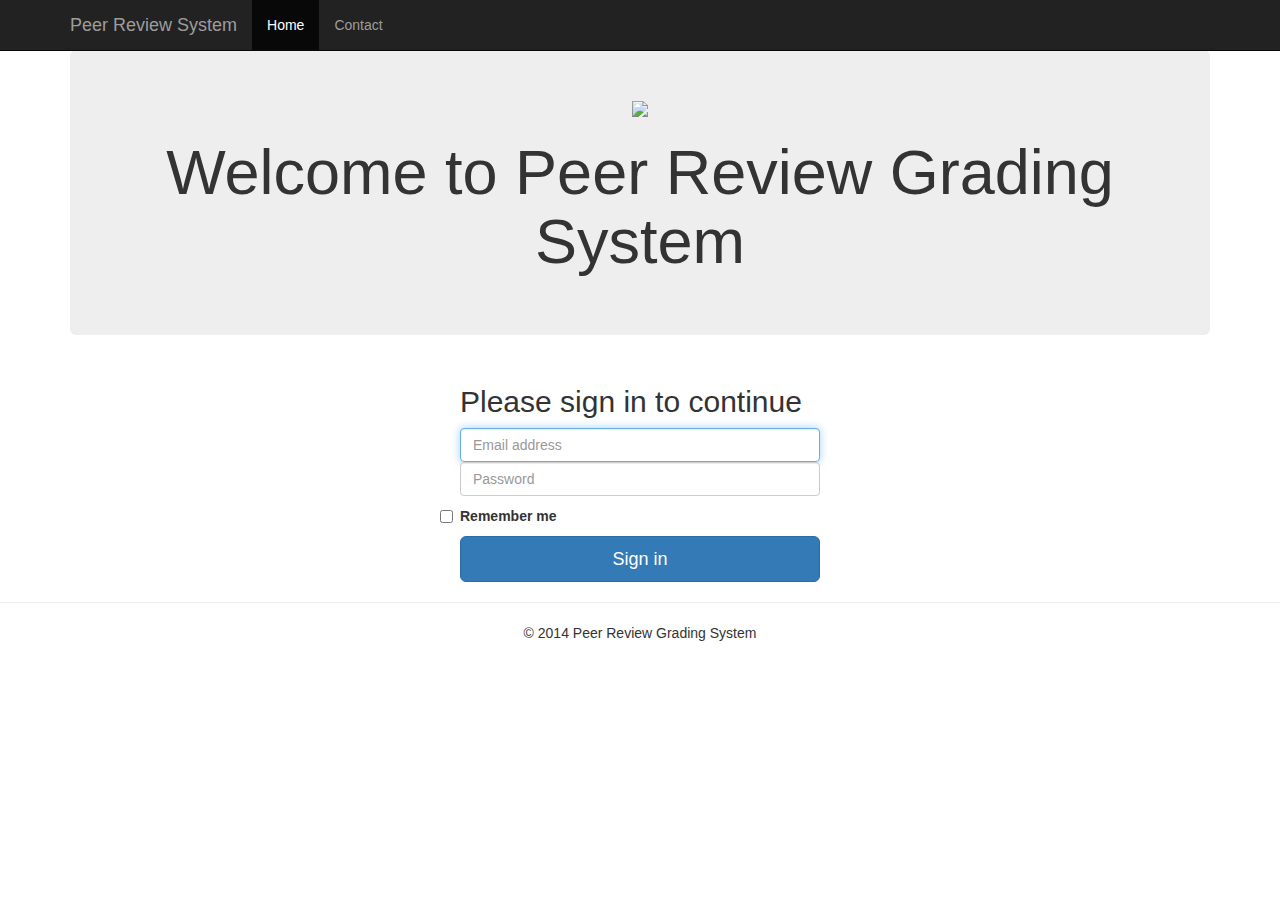
==== index.html @ aef1464b "Add project files" ====
<!DOCTYPE html>
<html lang="en">
  
  <head>
    <meta charset="utf-8">
    <meta name="viewport" content="width=device-width, initial-scale=1.0">
    <meta name="description" content="">
    <meta name="author" content="">
    <link rel="shortcut icon" href="../../assets/ico/favicon.png">
    <title>
      Starter Template for Bootstrap
    </title>
    <link href="https://netdna.bootstrapcdn.com/bootstrap/3.0.0/css/bootstrap.min.css"
    rel="stylesheet">
  
    <link href="css/index.css" rel="stylesheet">
</head>
  
  <body>
    <div class="navbar navbar-inverse navbar-fixed-top">
      <div class="container">
        <div class="navbar-header">
          <button type="button" class="navbar-toggle" data-toggle="collapse" data-target=".navbar-collapse">
            <span class="icon-bar"></span>
            <span class="icon-bar"></span>
            <span class="icon-bar"></span>
          </button>
          <a class="navbar-brand" href="index.html" target="">Peer Review System</a>
        </div>
        <div class="collapse navbar-collapse">
          <ul class="nav navbar-nav">
            <li class="active">
              <a href="index.html">Home</a>
            </li>
            <li>
            </li>
            <li>
              <a href="#">Contact</a>
            </li>
          </ul>
        </div>
        <!--/.nav-collapse -->
      </div>
    </div>
    <div class="container">
      <div class="jumbotron text-center">
        <img src="https://s3.amazonaws.com/jetstrap-site/images/website/index/what_icon.png">
        <h1>
          Welcome to Peer Review Grading System
        </h1>
      </div>
      <div class="row">
        <div class="col-md-4 col-md-offset-4">
          <form class="form-signin" role="form" action="instructor-dashboard.html">
            <h2 class="form-signin-heading">
              Please sign in to continue
            </h2>
            <input type="email" class="form-control" placeholder="Email address" required=""
            autofocus="">
            <input type="password" class="form-control" placeholder="Password" required="">
            <label class="checkbox">
              <input type="checkbox" value="remember-me">
              Remember me
            </label>
            <button type="submit" class="btn btn-lg btn-block btn-primary">
              Sign in
            </button>
          </form>
        </div>
      </div>
    </div>
    <!-- /.container -->
    <footer class="web-footer">
      <hr>
      <p class="text-center">
        © 2014 Peer Review Grading System
      </p>
    </footer>
    <script src="https://ajax.googleapis.com/ajax/libs/jquery/1.10.2/jquery.min.js">
    </script>
    <script src="https://netdna.bootstrapcdn.com/bootstrap/3.0.0/js/bootstrap.min.js">
    </script>
  </body>

</html>
---- css/index.css ----
body {
  padding-top: 50px;
}
h1 {
  font-size: 1em;  
}
.starter-template {
  padding: 40px 15px;
}
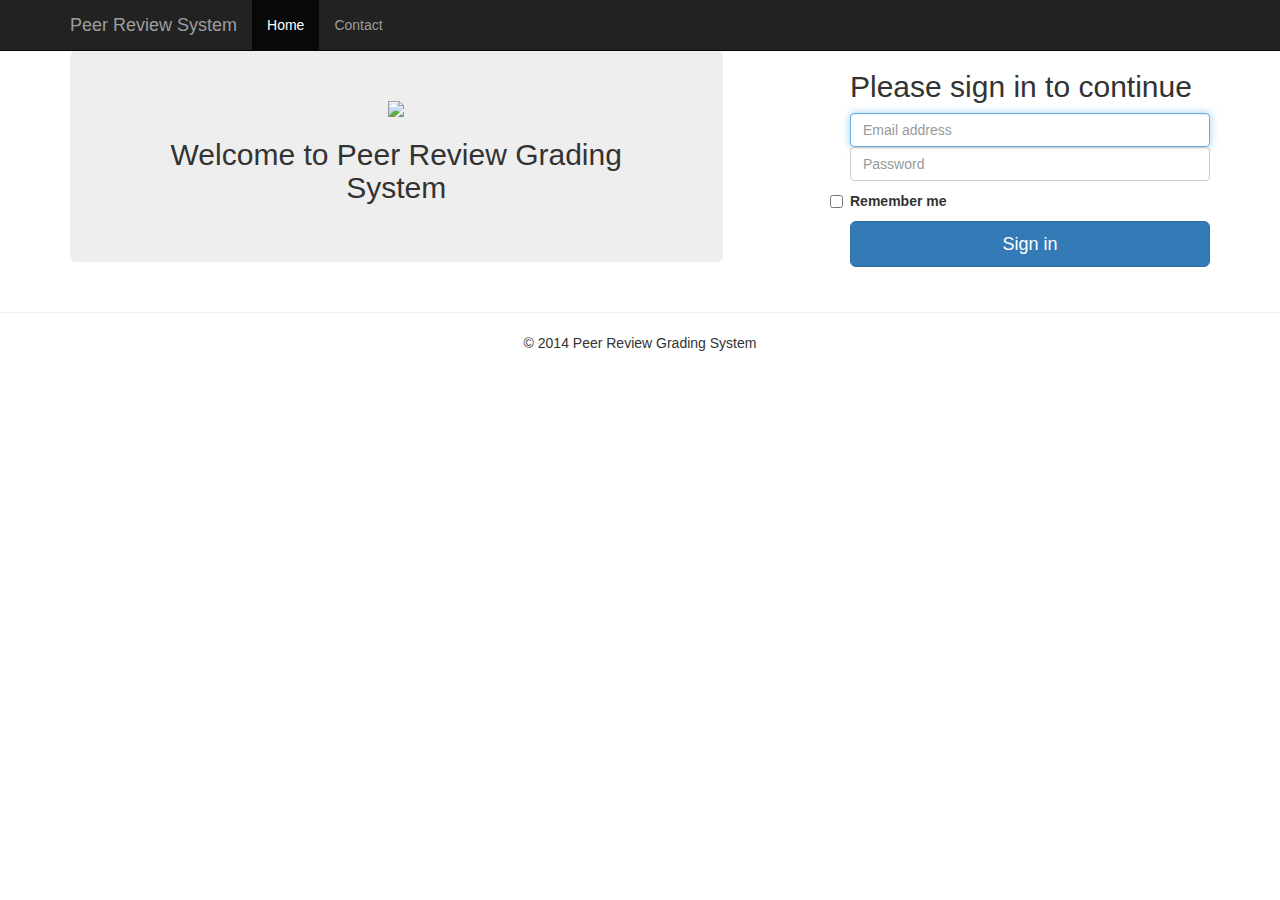
==== commit a3f1b2fc: "Update UI of front page" ====
--- a/index.html
+++ b/index.html
@@ -43,14 +43,16 @@
       </div>
     </div>
     <div class="container">
-      <div class="jumbotron text-center">
-        <img src="https://s3.amazonaws.com/jetstrap-site/images/website/index/what_icon.png">
-        <h1>
-          Welcome to Peer Review Grading System
-        </h1>
-      </div>
       <div class="row">
-        <div class="col-md-4 col-md-offset-4">
+        <div class="col-md-7">
+          <div class="jumbotron text-center">
+            <img src="https://s3.amazonaws.com/jetstrap-site/images/website/index/what_icon.png">
+            <h2>
+              Welcome to Peer Review Grading System
+            </h2>
+          </div>
+        </div>
+        <div class="col-md-4 col-md-offset-1">
           <form class="form-signin" role="form" action="instructor-dashboard.html">
             <h2 class="form-signin-heading">
               Please sign in to continue
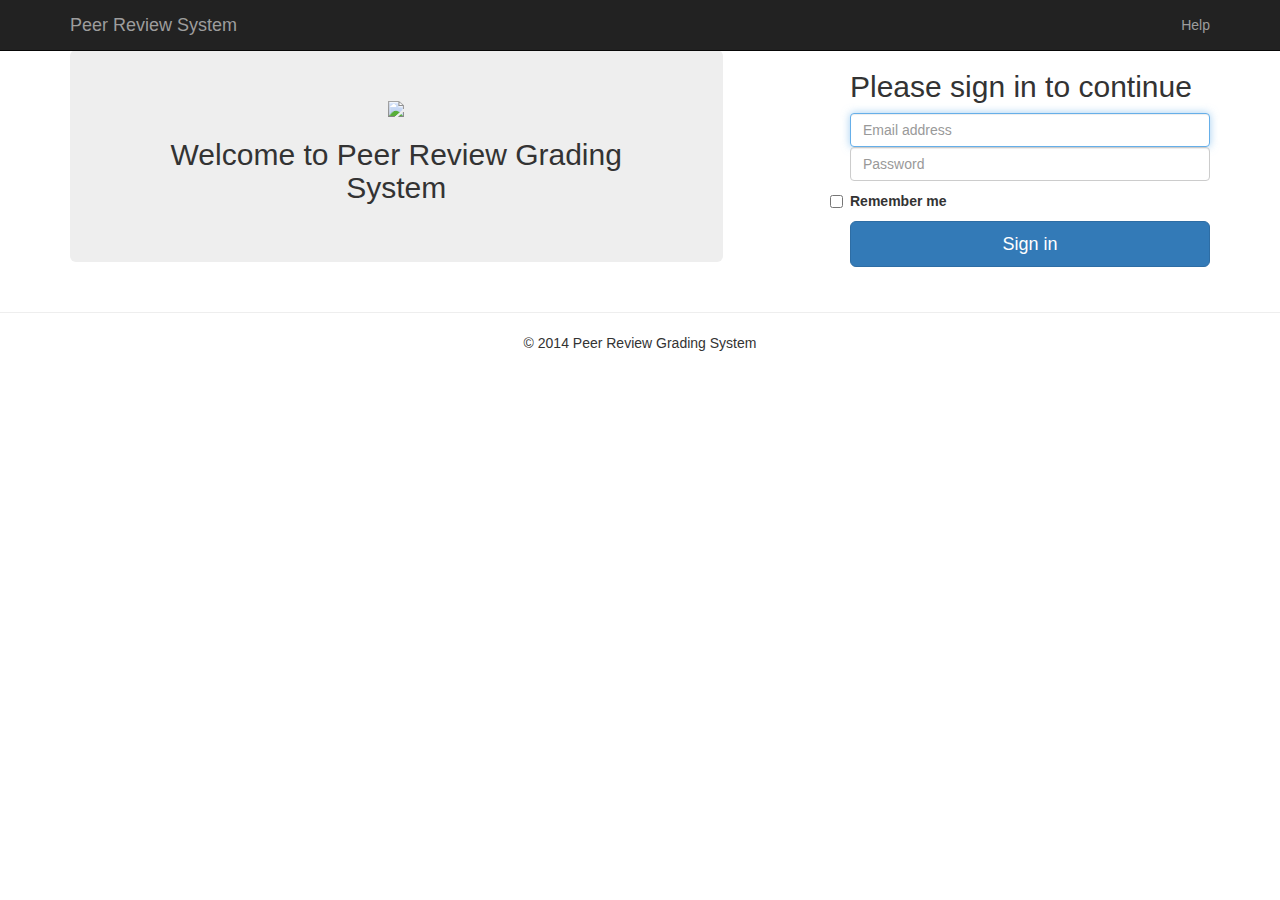
==== commit c8d26445: "Update top navigation on front page" ====
--- a/index.html
+++ b/index.html
@@ -28,14 +28,9 @@
           <a class="navbar-brand" href="index.html" target="">Peer Review System</a>
         </div>
         <div class="collapse navbar-collapse">
-          <ul class="nav navbar-nav">
-            <li class="active">
-              <a href="index.html">Home</a>
-            </li>
+          <ul class="nav navbar-nav navbar-right">
             <li>
-            </li>
-            <li>
-              <a href="#">Contact</a>
+              <a href="#">Help</a>
             </li>
           </ul>
         </div>
